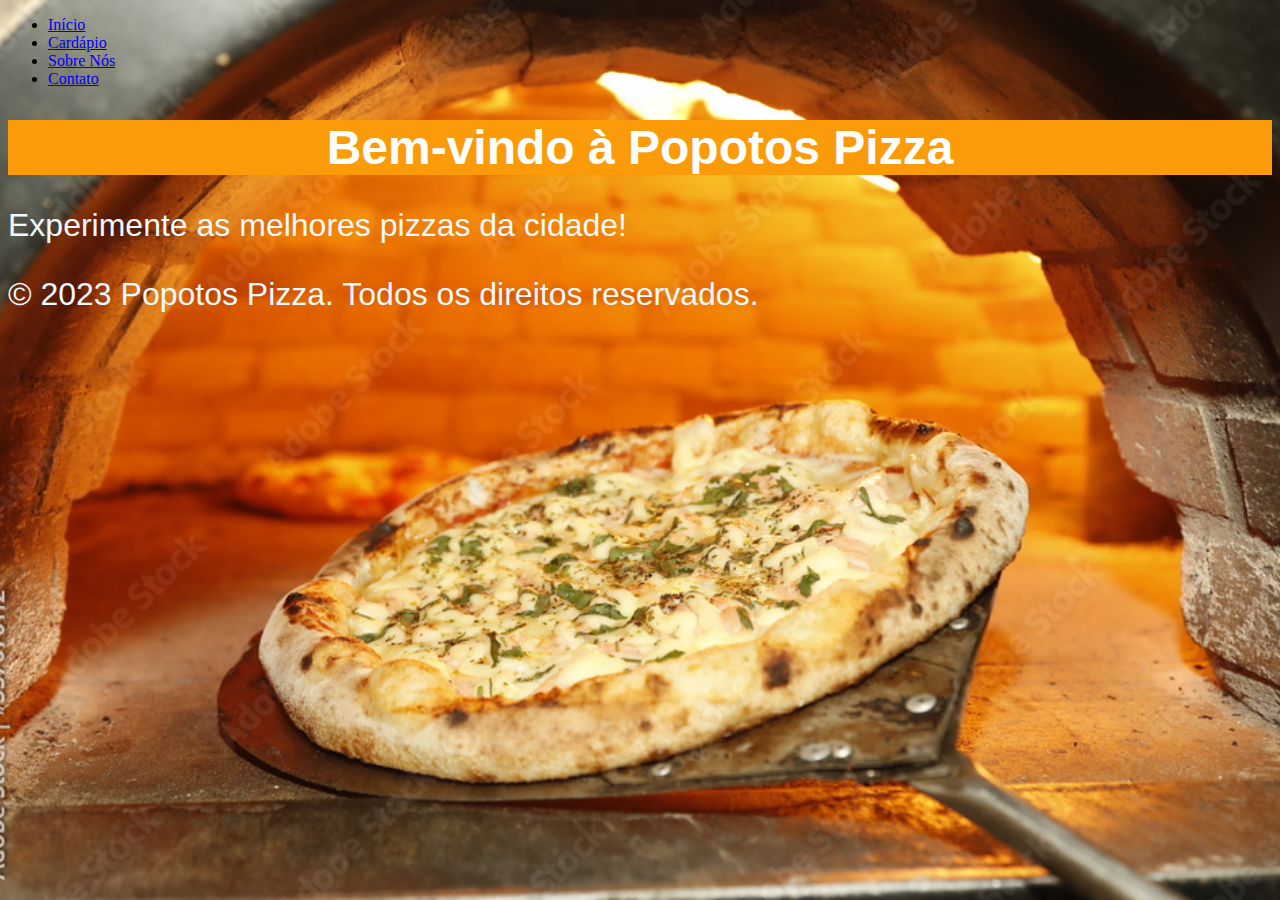
==== index02.html @ 871d7c76 "atualização" ====
<!DOCTYPE html>
<html lang="pt-br">
<head>
  <meta charset="UTF-8">
  <meta name="viewport" content="width=device-width, initial-scale=1.0">
  <title>Popotos Pizza</title>
  <link rel="stylesheet" href="style.css">
</head>
<body>
  <header>
    <nav>
      <ul>
        <li><a href="index.html">Início</a></li>
        <li><a href="cardapio.html">Cardápio</a></li>
        <li><a href="sobre.html">Sobre Nós</a></li>
        <li><a href="contato.html">Contato</a></li>
      </ul>
    </nav>
  </header>

  <main>
    <section>
      <h1>Bem-vindo à Popotos Pizza</h1>
      <p>Experimente as melhores pizzas da cidade!</p>
    </section>
  </main>

  <footer>
    <p>&copy; 2023 Popotos Pizza. Todos os direitos reservados.</p>
  </footer>
</body>
</html>
---- style.css ----
body {
    background-image: url('IMAGEM/background01-Popotos.jpg');
    background-repeat: no-repeat;
    background-size: cover;
    background-position: center;
    background-attachment: fixed;
  }
  h1{
    font-family: Arial, Helvetica, sans-serif;
    font-size: 3em;
    color: white;
    background-color: #fc9b0a;
    text-align: center;
  }
  p{
    font-family: Arial, Helvetica, sans-serif;
    font-size: 2em;
    color: aliceblue;
    
  }
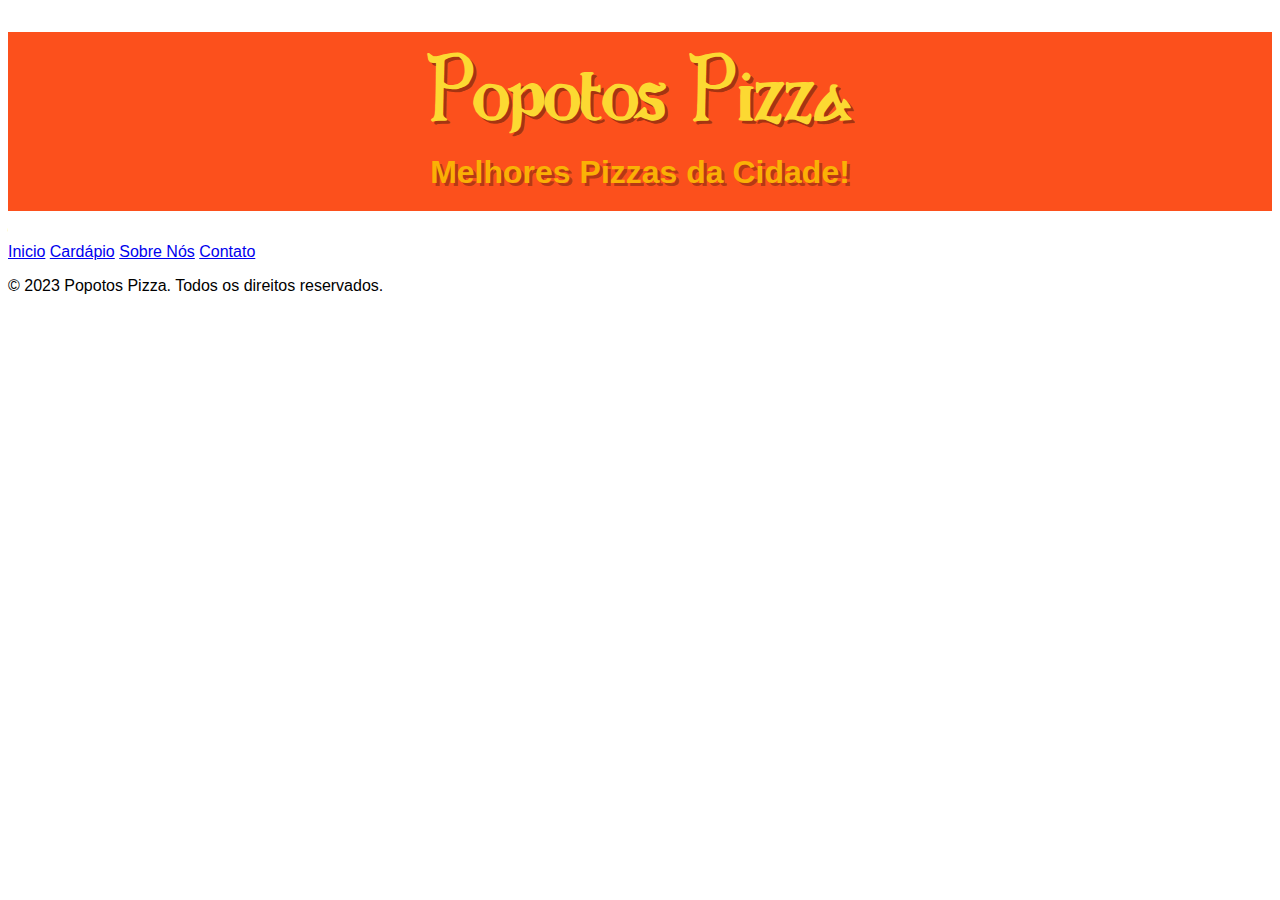
==== commit a8dad4e0: "atualização-recomeço" ====
--- a/index02.html
+++ b/index02.html
@@ -4,25 +4,23 @@
   <meta charset="UTF-8">
   <meta name="viewport" content="width=device-width, initial-scale=1.0">
   <title>Popotos Pizza</title>
-  <link rel="stylesheet" href="style.css">
+  <link rel="stylesheet" href="estilo/style.css">
 </head>
 <body>
   <header>
+   
+      <h1>Popotos Pizza</h1>
+      <p> Melhores Pizzas da Cidade!</p>
+  </header>
     <nav>
-      <ul>
-        <li><a href="index.html">Início</a></li>
-        <li><a href="cardapio.html">Cardápio</a></li>
-        <li><a href="sobre.html">Sobre Nós</a></li>
-        <li><a href="contato.html">Contato</a></li>
-      </ul>
+    
+      <p><a href="index.html">Inicio</a>  <a href="cardapio.html">Cardápio</a> <a href="sobre.html">Sobre Nós</a> <a href="contato.html"> Contato</a></p>  
+    
     </nav>
   </header>
 
   <main>
-    <section>
-      <h1>Bem-vindo à Popotos Pizza</h1>
-      <p>Experimente as melhores pizzas da cidade!</p>
-    </section>
+    
   </main>
 
   <footer>
--- a/estilo/style.css
+++ b/estilo/style.css
@@ -0,0 +1,48 @@
+@charset "UTF-8";
+
+@font-face{
+  font-family: "Titulo";
+  src: url("../FONTES/Elementary_Gothic_Bookhand.otf") format("opentype");
+  font-weight: normal;
+}
+
+:root{
+  --cor1: #FC7C23;
+  --cor2: #FAB105;
+  --cor3: #FA9505;
+  --cor4: #FC501C;
+  --cor5: #FCD932;
+  --cor6: #fcb147;
+
+  --fonte-padrao: arial, verdana, helvetica, sans-serif;
+
+  --fonte-destaque: "Titulo" ;
+
+}
+
+body {
+font-family: var(--fonte-padrao);
+ 
+      }
+ header{
+  background-color: var(--cor4);
+  text-align: center;
+  
+ }     
+ header > h1{
+  font-family: var(--fonte-destaque);
+  font-size: 3em;
+  color: var(--cor5);
+  text-shadow: #0000005e 3px 3px 0px;
+ }
+ header > p{
+    font-family: Arial, Helvetica, sans-serif;
+    font-size: 2em;
+    font-weight: bold;
+    text-shadow: #0000004b 3px 3px 0px;
+    color: var(--cor2);
+    margin-top: -20px;
+    padding-bottom: 20px;
+    
+    
+  }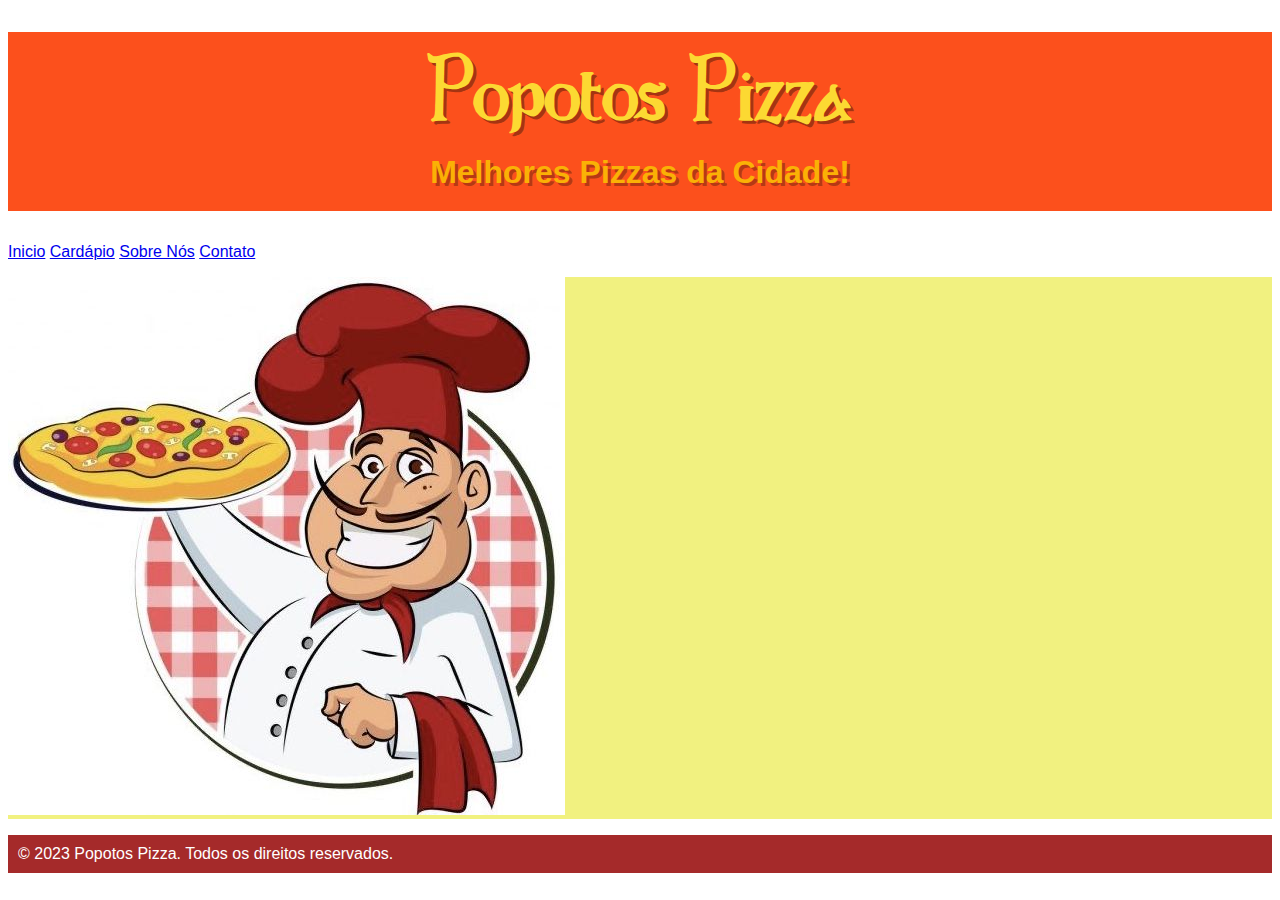
==== commit e6f45fd8: "atualizção-03" ====
--- a/index02.html
+++ b/index02.html
@@ -20,10 +20,11 @@
   </header>
 
   <main>
-    
+  <img src="IMAGEM/PIZZAIOLO.jpg" alt="pizzaiolo">
   </main>
 
   <footer>
+    
     <p>&copy; 2023 Popotos Pizza. Todos os direitos reservados.</p>
   </footer>
 </body>
--- a/estilo/style.css
+++ b/estilo/style.css
@@ -43,6 +43,17 @@
     color: var(--cor2);
     margin-top: -20px;
     padding-bottom: 20px;
+      
+  }
+
+  main{
+    background-color: #f1f180;
+  }
+  footer{
+    background-color: brown;
+  }
+  footer > p{
+    color: white;
+    padding: 10px;
     
-    
-  }+  }  
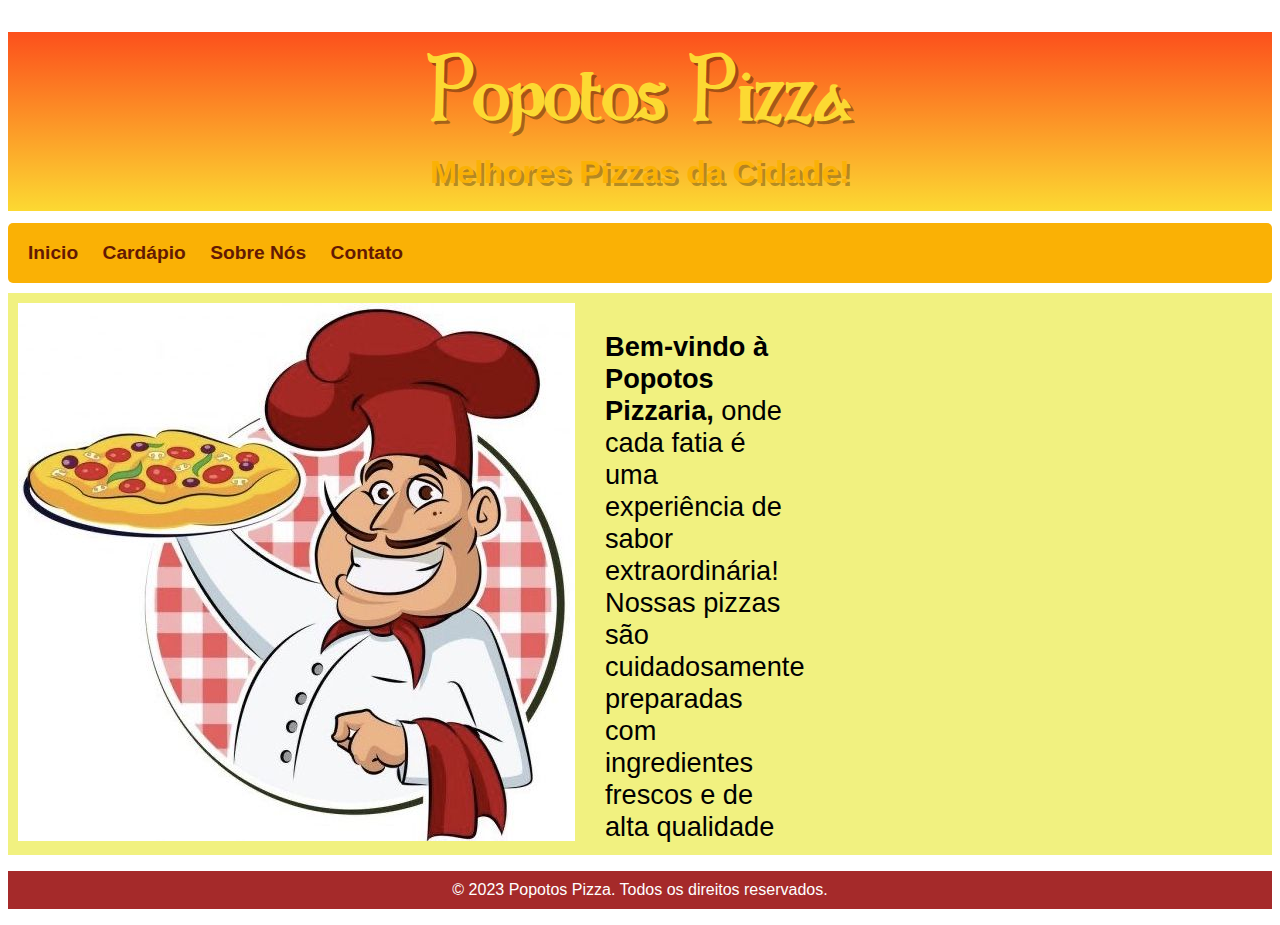
==== commit fa0ef0e8: "atualização-x" ====
--- a/index02.html
+++ b/index02.html
@@ -20,9 +20,27 @@
   </header>
 
   <main>
-  <img src="IMAGEM/PIZZAIOLO.jpg" alt="pizzaiolo">
+    <div class="flex-container">
+      <div class="flex-item1">
+        <img src="IMAGEM/PIZZAIOLO.jpg" alt="pizzaiolo">
+      </div>
+      
+      <div class="flex-item2">
+        <p>
+        <strong>Bem-vindo à Popotos Pizzaria,</strong> onde cada fatia é uma experiência de sabor extraordinária! Nossas pizzas são cuidadosamente preparadas com ingredientes frescos e de alta qualidade
+        </p>
+
+      </div>
+
+    </div>
+  
+
+  
+  
+
+  
   </main>
-
+  
   <footer>
     
     <p>&copy; 2023 Popotos Pizza. Todos os direitos reservados.</p>
--- a/estilo/style.css
+++ b/estilo/style.css
@@ -25,7 +25,8 @@
  
       }
  header{
-  background-color: var(--cor4);
+  background-image: linear-gradient(to bottom, var(--cor4), var(--cor5));
+  min-height: 150px;
   text-align: center;
   
  }     
@@ -43,11 +44,50 @@
     color: var(--cor2);
     margin-top: -20px;
     padding-bottom: 20px;
+    
       
   }
+  nav{
+    background-color: var(--cor2);
+    font-weight: bold;
+    border-radius: 5px;
+    padding: 3px;
+    padding-left: 10px;
+    margin: -20px 0px 10px;
+  }
+  nav > p > a{
+    text-decoration: none;
+    font-size: 1.2em;
+    color: #631903;
+    padding: 10px;
+    transition-duration: 1s;
+   
+  }
+  nav > p > a:hover{
+    background-color: var(--cor4);
+    color: #FCD932;
+  }
+  .flex-container{
+    display: flex;
+    
+  }
+  .flex-item1{
+    padding: 10px;
+  }
 
+  .flex-item2{
+    font-size: 1.7em;
+    padding: 10px 10px 10px 20px;
+    width: 190px;
+    height: 500px;
+
+  }
   main{
     background-color: #f1f180;
+  }
+  main > img{
+    margin: 10px;
+    box-shadow: #8f240346 3px 3px 0px;
   }
   footer{
     background-color: brown;
@@ -55,5 +95,6 @@
   footer > p{
     color: white;
     padding: 10px;
+    text-align: center;
     
   }  
